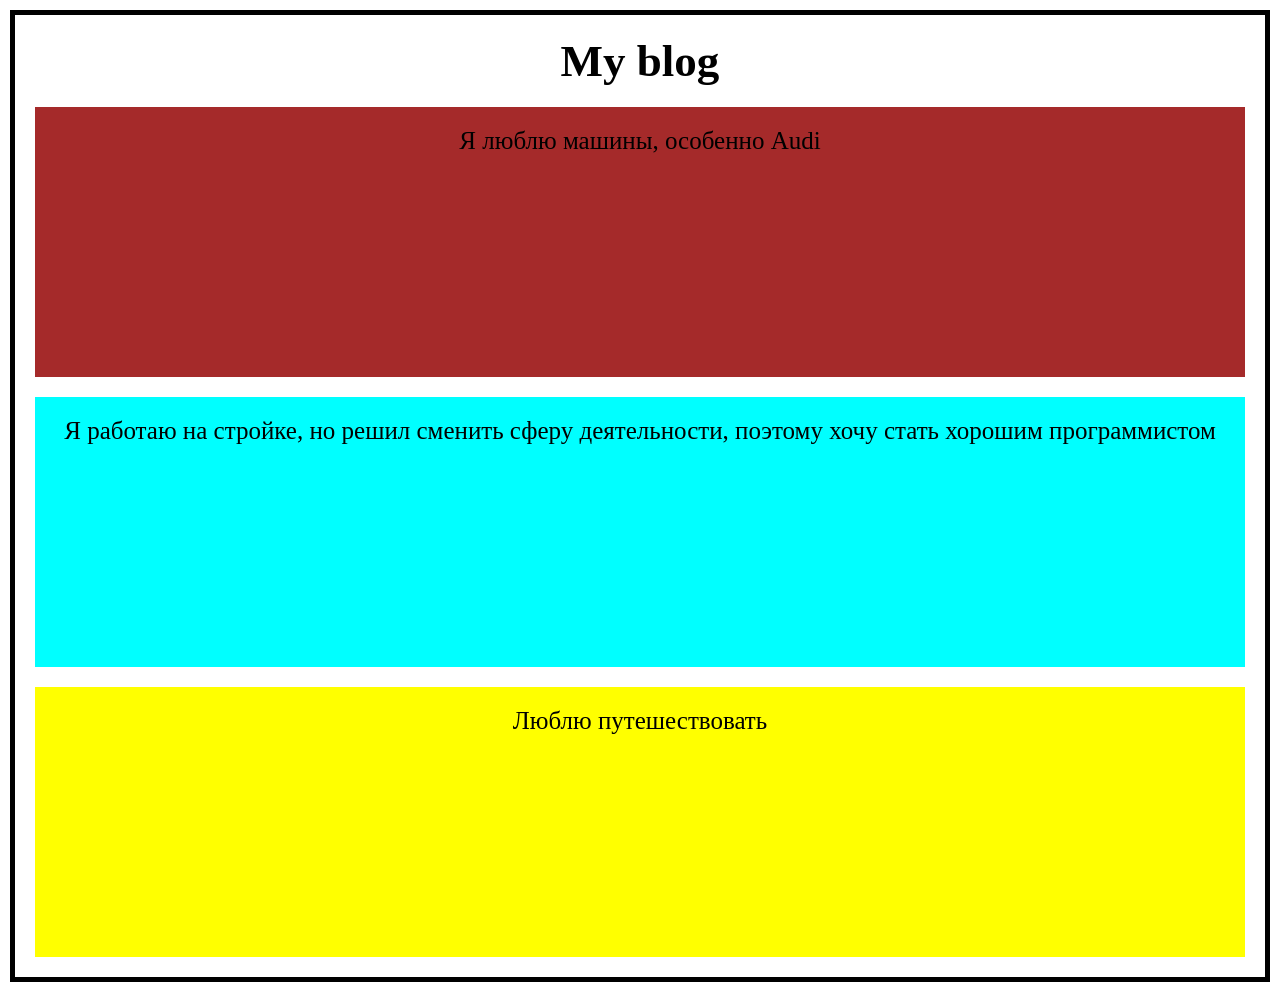
==== homework/index.html @ de2743d5 "first commit" ====
<!DOCTYPE html>
<html lang="en">
<head>
    <meta charset="UTF-8">
    <meta http-equiv="X-UA-Compatible" content="IE=edge">
    <meta name="viewport" content="width=device-width, initial-scale=1.0">
    <link rel="stylesheet" href="/homework/style.css">
    <title>Document</title>
</head>
<body>
    <div class="one">
        <h1>My blog</h1>
        <div class="divOne">Я люблю машины, особенно Audi
            <a href="https://sklep.audi.pl/" target="_blank" ></a>
        </div>
        <div class="divTwo">Я работаю на стройке, но решил сменить сферу деятельности, поэтому хочу стать хорошим программистом
            <a href="https://www.profguide.io/professions/programmer.html" target="_blank"></a>
        </div>
        <div class="divTree">Люблю путешествовать
            <a href="https://www.championat.com/lifestyle/article-4402745-zachem-nuzhno-puteshestvovat-kak-puteshestviya-vliyayut-na-cheloveka.html" target="_blank"></a>
        </div>
    </div>
</body>
</html>
---- homework/style.css ----
* {
    margin: 0px;
    padding: 0px;
    font-size: 25px;
 }
.one {
    text-align: center;
    border: 5px solid black;
    padding-top: 20px;
    margin: 10px;
}
h1 {
    text-align: center;
    font-size: 45px;
}
.divOne {
    padding-top: 20px;
    background-color: brown;
    height: 250px;
    margin: 20px;
}
.divTwo {
    padding-top: 20px;
    background-color: aqua;
    height: 250px;
    margin: 20px;
}
.divTree {
    padding-top: 20px;
    background-color: yellow;
    height: 250px;
    margin: 20px;
}
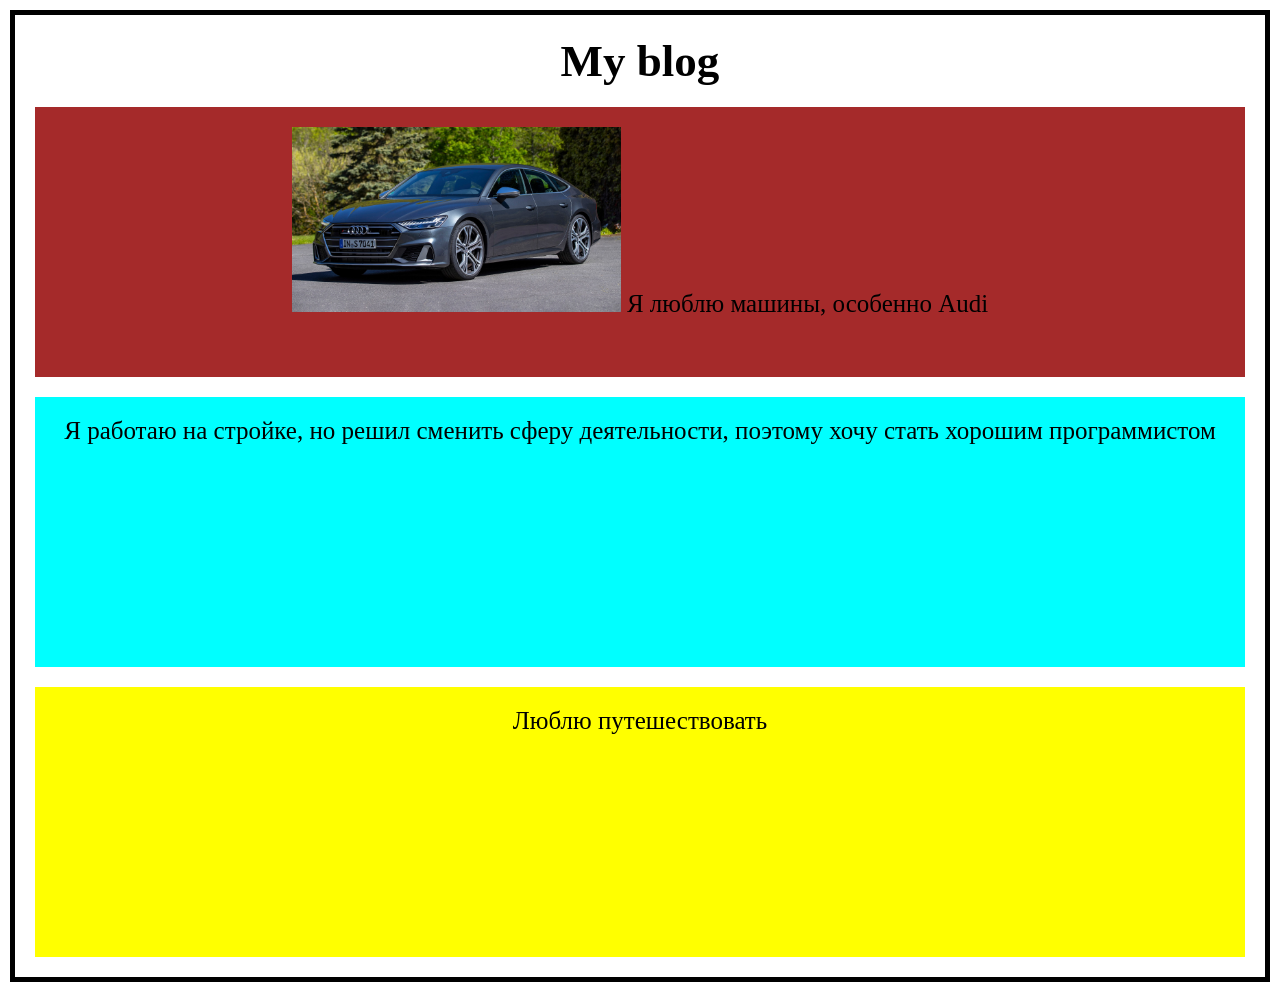
==== commit b096bc75: "img" ====
--- a/homework/index.html
+++ b/homework/index.html
@@ -10,14 +10,16 @@
 <body>
     <div class="one">
         <h1>My blog</h1>
-        <div class="divOne">Я люблю машины, особенно Audi
+        <div class="divOne"> 
+            <img src="/homework/img/audi.jpg" alt="car">
+            Я люблю машины, особенно Audi
             <a href="https://sklep.audi.pl/" target="_blank" ></a>
         </div>
         <div class="divTwo">Я работаю на стройке, но решил сменить сферу деятельности, поэтому хочу стать хорошим программистом
             <a href="https://www.profguide.io/professions/programmer.html" target="_blank"></a>
         </div>
         <div class="divTree">Люблю путешествовать
-            <a href="https://www.championat.com/lifestyle/article-4402745-zachem-nuzhno-puteshestvovat-kak-puteshestviya-vliyayut-na-cheloveka.html" target="_blank"></a>
+            <a href="https://www.championat.com/lifestyle/article-4402745-zachem-nuzhno-puteshestvovat-kak-puteshestviya-vliyayut-na-cheloveka.html" target="_blank"></a> 
         </div>
     </div>
 </body>
--- a/homework/style.css
+++ b/homework/style.css
@@ -3,6 +3,7 @@
     padding: 0px;
     font-size: 25px;
  }
+ 
 .one {
     text-align: center;
     border: 5px solid black;
@@ -19,6 +20,9 @@
     height: 250px;
     margin: 20px;
 }
+.divOne img {
+    height: 185px;
+}
 .divTwo {
     padding-top: 20px;
     background-color: aqua;
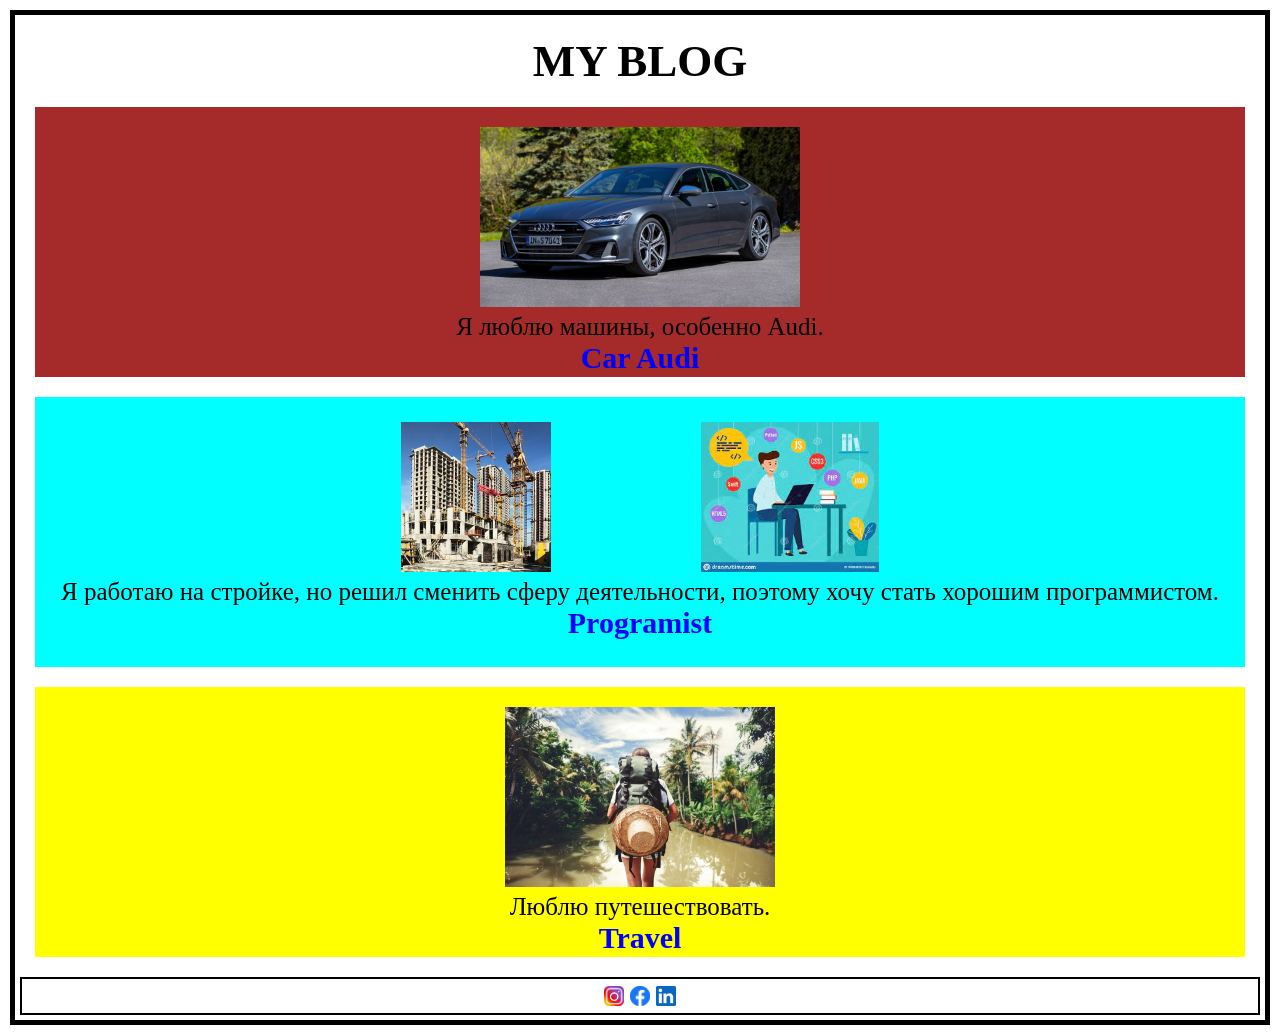
==== commit d277a71b: "origin" ====
--- a/homework/index.html
+++ b/homework/index.html
@@ -11,15 +11,23 @@
     <div class="one">
         <h1>My blog</h1>
         <div class="divOne"> 
-            <img src="/homework/img/audi.jpg" alt="car">
-            Я люблю машины, особенно Audi
-            <a href="https://sklep.audi.pl/" target="_blank" ></a>
+            <img src="/homework/img/audi.jpg" alt="car"><br>
+            Я люблю машины, особенно Audi. <br>
+            <a href="https://sklep.audi.pl/" target="_blank" >Car Audi</a>
         </div>
-        <div class="divTwo">Я работаю на стройке, но решил сменить сферу деятельности, поэтому хочу стать хорошим программистом
-            <a href="https://www.profguide.io/professions/programmer.html" target="_blank"></a>
+        <div class="divTwo">
+            <img src="/homework/img/construction.jpg" alt="no"><img src="/homework/img/programista.jpg" alt="yes"> <br>
+            Я работаю на стройке, но решил сменить сферу деятельности, поэтому хочу стать хорошим программистом. <br>
+            <a href="https://www.profguide.io/professions/programmer.html" target="_blank">Programist</a>
         </div>
-        <div class="divTree">Люблю путешествовать
-            <a href="https://www.championat.com/lifestyle/article-4402745-zachem-nuzhno-puteshestvovat-kak-puteshestviya-vliyayut-na-cheloveka.html" target="_blank"></a> 
+        <div class="divTree"><img src="/homework/img/travel.jpg" alt="o, no"> <br>
+            Люблю путешествовать. <br>
+            <a href="https://www.travelplanet.pl/" target="_blank">Travel</a> 
+        </div>
+        <div class="div-icon">
+            <a href="https://www.facebook.com/" target="_blank"><img src="/homework/icon/Instagram-icon.png" alt="no"></a>
+            <a href="https://www.instagram.com/" target="_blank"><img src="/homework/icon/facebook-icon.png" alt="no"></a>
+            <a href="https://www.linkedin.com/" target="_blank"><img src="/homework/icon/linkedIn-icon.png" alt="no"></a>
         </div>
     </div>
 </body>
--- a/homework/style.css
+++ b/homework/style.css
@@ -13,6 +13,7 @@
 h1 {
     text-align: center;
     font-size: 45px;
+    text-transform: uppercase;
 }
 .divOne {
     padding-top: 20px;
@@ -21,7 +22,7 @@
     margin: 20px;
 }
 .divOne img {
-    height: 185px;
+    height: 180px;
 }
 .divTwo {
     padding-top: 20px;
@@ -29,9 +30,32 @@
     height: 250px;
     margin: 20px;
 }
+.divTwo img {
+    height: 150px;
+    display: inline;
+    text-align: center;
+    padding: 5px 75px 0px 75px;
+}
 .divTree {
     padding-top: 20px;
     background-color: yellow;
     height: 250px;
     margin: 20px;
+}
+.divTree img {
+    height: 180px;
+}
+a {
+    font-size: 30px;
+    text-decoration: none;
+    color: blue;
+    font-weight: bold;
+}
+.div-icon {
+    border: 2px solid black;
+    margin: 5px;
+
+}
+.div-icon img {
+    height: 20px;
 }
